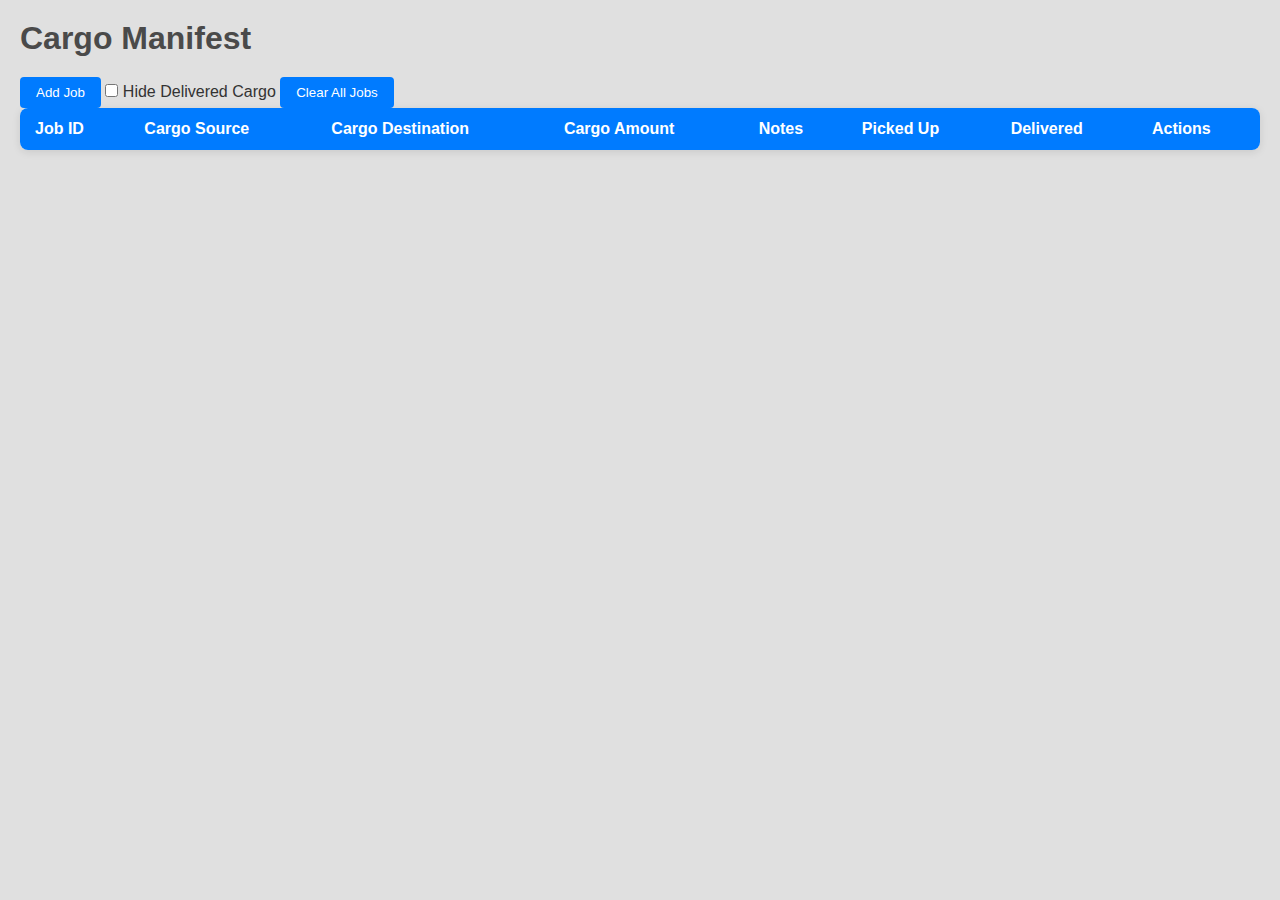
==== public/index.html @ 4ef54640 "Checkpoint" ====
<!DOCTYPE html>
<html lang="en">
<head>
  <meta charset="UTF-8">
  <meta name="viewport" content="width=device-width, initial-scale=1.0">
  <title>Cargo Manifest</title>
  <link rel="stylesheet" href="styles.css">
</head>
<body>
  <h1>Cargo Manifest</h1>

  <button id="addJobButton">Add Job</button>
  <label>
    <input type="checkbox" id="hideDelivered"> Hide Delivered Cargo
  </label>
  <button id="clearAllButton">Clear All Jobs</button>

  <table id="cargoTable">
    <thead>
      <tr>
        <th>Job ID</th>
        <th onclick="sortTable(0)">Cargo Source</th>
        <th onclick="sortTable(1)">Cargo Destination</th>
        <th onclick="sortTable(2)">Cargo Amount</th>
        <th>Notes</th>
        <th>Picked Up</th>
        <th>Delivered</th>
        <th>Actions</th>
      </tr>
    </thead>
    <tbody id="cargoBody">
    </tbody>
  </table>

  <!-- Add Job Popup -->
  <div id="addJobModal" class="modal">
    <div class="modal-content">
      <h2>Add New Cargo Job</h2>

      <!-- Pickups Accordion -->
      <button class="accordion">Pickups</button>
      <div class="accordion-content">
        <div id="pickupLocation" class="grid"></div>
      </div>

      <!-- Deliveries Accordion -->
      <button class="accordion">Deliveries</button>
      <div class="accordion-content">
        <div id="deliveryLocation" class="grid"></div>
      </div>

      <!-- Cargo Details -->
      <h3>Cargo Details</h3>
      <div id="cargoDetails"></div><br>

      <button onclick="addJob()">Add Job</button>
      <button onclick="closeModal()">Close</button>
    </div>
  </div>

  <script src="index.js"></script>
</body>
</html>
---- public/styles.css ----
/* General Reset */
* {
    margin: 0;
    padding: 0;
    box-sizing: border-box;
  }
  
  /* Body Styling */
  body {
    font-family: 'Helvetica Neue', Arial, sans-serif;
    background-color: #e0e0e0; /* Slightly darker grey background */
    color: #333;
    padding: 20px;
  }
  
  h1 {
    font-size: 2em;
    margin-bottom: 20px;
    color: #4a4a4a;
  }
  
  /* Modal Styling */
  .modal {
    display: none;
    position: fixed;
    left: 0;
    top: 0;
    width: 100%;
    height: 100%;
    background-color: rgba(0, 0, 0, 0.4);
    justify-content: center;
    align-items: center;
  }
  
  .modal-content {
    background-color: white;
    padding: 20px;
    border-radius: 8px;
    width: 500px;
    max-height: 80vh;
    overflow: hidden;
    box-shadow: 0 4px 10px rgba(0, 0, 0, 0.1);
  }
  
  /* Accordion Styling */
  .accordion {
    background-color: #007bff;
    color: white;
    cursor: pointer;
    padding: 10px;
    width: 100%;
    border: none;
    text-align: left;
    outline: none;
    font-size: 16px;
    margin-bottom: 5px;
    border-radius: 4px;
  }
  
  .accordion.active, .accordion:hover {
    background-color: #0056b3;
  }
  
  .accordion-content {
    padding: 10px;
    display: none;
    overflow: auto;
    max-height: 200px;
    background-color: #f8f9fa;
    border-radius: 4px;
    margin-bottom: 10px;
  }
  
  /* Two Column Layout */
  .accordion-content .grid {
    display: grid;
    grid-template-columns: 1fr 1fr;
    gap: 10px;
  }
  
  .accordion-content label {
    display: flex;
    align-items: center;
    gap: 0px;
    margin-bottom: 8px;
    font-weight: 400;
    cursor: pointer;
  }
  
  .accordion-content input[type="checkbox"] {
    margin-right: 4px;
  }
  
  /* Buttons */
  .modal button {
    background-color: #007bff;
    color: white;
    border: none;
    padding: 8px 16px;
    border-radius: 4px;
    cursor: pointer;
    transition: background-color 0.3s;
    margin-right: 5px;
  }
  
  .modal button:hover {
    background-color: #0056b3;
  }
  
  button:disabled {
    background-color: #cccccc;
    cursor: not-allowed;
  }
  
  /* Table Styling */
  table {
    width: 100%;
    border-collapse: collapse;
    background-color: #fff; /* White background for contrast */
    box-shadow: 0 2px 8px rgba(0, 0, 0, 0.1);
    border-radius: 8px;
    overflow: hidden;
  }
  
  thead {
    background-color: #007bff;
    color: white;
  }
  
  th, td {
    padding: 12px 15px;
    text-align: left;
  }
  
  th {
    cursor: pointer;
    font-weight: 600;
  }
  
  tr:nth-child(even) {
    background-color: #f8f9fa;
  }
  
  tr:hover {
    background-color: #e9ecef;
  }
  
  button {
    background-color: #007bff;
    color: white;
    border: none;
    padding: 8px 16px;
    border-radius: 4px;
    cursor: pointer;
    transition: background-color 0.3s;
  }
  
  button:hover {
    background-color: #0056b3;
  }
  
  button:disabled {
    background-color: #cccccc;
    cursor: not-allowed;
  }
  
  /* Responsive Design */
  @media (max-width: 768px) {
    .modal-content {
      width: 90%;
    }
  
    table {
      font-size: 14px;
    }
  
    th, td {
      padding: 10px;
    }
  
    button {
      padding: 8px 16px;
    }
  }
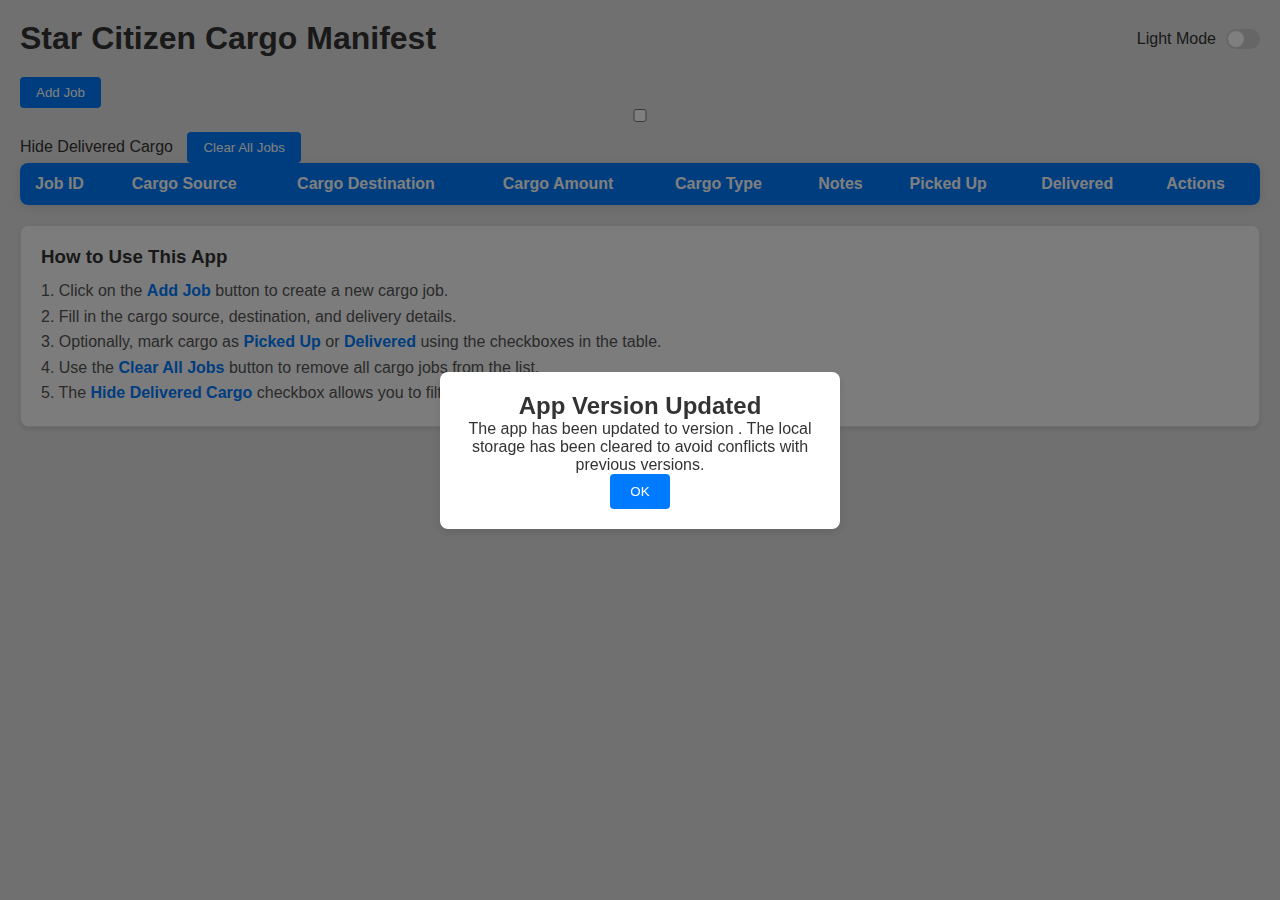
==== commit 62fc8b64: "Further changes" ====
--- a/public/index.html
+++ b/public/index.html
@@ -3,14 +3,23 @@
 <head>
   <meta charset="UTF-8">
   <meta name="viewport" content="width=device-width, initial-scale=1.0">
-  <title>Cargo Manifest</title>
+  <title>Star Citizen Cargo Manifest</title>
   <link rel="stylesheet" href="styles.css">
 </head>
 <body>
-  <h1>Cargo Manifest</h1>
+  <div class="header">
+    <h1>Star Citizen Cargo Manifest</h1>
+    <div class="dark-mode-container">
+      <span id="toggleLabel">Light Mode</span>
+      <label class="switch">
+        <input type="checkbox" id="darkModeToggle">
+        <span class="slider small round"></span>
+      </label>
+    </div>
+  </div>
 
   <button id="addJobButton">Add Job</button>
-  <label>
+  <label class="checkbox-label">
     <input type="checkbox" id="hideDelivered"> Hide Delivered Cargo
   </label>
   <button id="clearAllButton">Clear All Jobs</button>
@@ -22,6 +31,7 @@
         <th onclick="sortTable(0)">Cargo Source</th>
         <th onclick="sortTable(1)">Cargo Destination</th>
         <th onclick="sortTable(2)">Cargo Amount</th>
+        <th>Cargo Type</th> <!-- New Column for Cargo Type -->
         <th>Notes</th>
         <th>Picked Up</th>
         <th>Delivered</th>
@@ -49,7 +59,11 @@
         <div id="deliveryLocation" class="grid"></div>
       </div>
 
-      <!-- Cargo Details -->
+      <!-- Cargo Type and Details -->
+      <h3>Cargo Type</h3>
+      <label for="cargoType">Cargo Type:</label>
+      <input type="text" id="cargoType" placeholder="Enter cargo type">
+
       <h3>Cargo Details</h3>
       <div id="cargoDetails"></div><br>
 
@@ -58,6 +72,27 @@
     </div>
   </div>
 
+  <!-- Usage Information Box -->
+  <div id="usageInfo" class="info-box">
+    <h3>How to Use This App</h3>
+    <p>
+      1. Click on the <strong>Add Job</strong> button to create a new cargo job.<br>
+      2. Fill in the cargo source, destination, and delivery details.<br>
+      3. Optionally, mark cargo as <strong>Picked Up</strong> or <strong>Delivered</strong> using the checkboxes in the table.<br>
+      4. Use the <strong>Clear All Jobs</strong> button to remove all cargo jobs from the list.<br>
+      5. The <strong>Hide Delivered Cargo</strong> checkbox allows you to filter out cargo that has already been delivered.
+    </p>
+  </div>
+
+  <!-- Version Change Notification Modal -->
+  <div id="versionModal" class="modal">
+    <div class="modal-content">
+      <h2>App Version Updated</h2>
+      <p>The app has been updated to version <span id="currentVersion"></span>. The local storage has been cleared to avoid conflicts with previous versions.</p>
+      <button onclick="closeVersionModal()">OK</button>
+    </div>
+  </div>  
+
   <script src="index.js"></script>
 </body>
 </html>
--- a/public/styles.css
+++ b/public/styles.css
@@ -5,18 +5,110 @@
     box-sizing: border-box;
   }
   
+  /* Dark Mode Styling */
+  :root {
+    --bg-color: #e0e0e0;
+    --text-color: #333;
+    --table-bg: #fff;
+    --table-header-bg: #007bff;
+    --table-header-text: white;
+    --button-bg: #007bff;
+    --button-text: white;
+    --modal-bg: white;
+    --input-bg: #fff;
+    --accordion-bg: #007bff;
+    --accordion-hover-bg: #0056b3;
+    --accordion-content-bg: #f8f9fa;
+  }
+  
+  .dark-mode {
+    --bg-color: #181818;
+    --text-color: #e0e0e0;
+    --table-bg: #303030;
+    --table-header-bg: #555;
+    --table-header-text: #e0e0e0;
+    --button-bg: #555;
+    --button-text: #e0e0e0;
+    --modal-bg: #333;
+    --input-bg: #444;
+    --accordion-bg: #444;
+    --accordion-hover-bg: #555;
+    --accordion-content-bg: #333;
+  }
+  
   /* Body Styling */
   body {
     font-family: 'Helvetica Neue', Arial, sans-serif;
-    background-color: #e0e0e0; /* Slightly darker grey background */
-    color: #333;
+    background-color: var(--bg-color);
+    color: var(--text-color);
     padding: 20px;
   }
   
   h1 {
     font-size: 2em;
+    color: var(--text-color);
+  }
+  
+  .header {
+    display: flex;
+    justify-content: space-between;
+    align-items: center;
     margin-bottom: 20px;
-    color: #4a4a4a;
+  }
+  
+  .dark-mode-container {
+    display: flex;
+    align-items: center;
+  }
+  
+  #toggleLabel {
+    margin-right: 10px;
+  }
+  
+  /* Dark mode toggle switch */
+  .switch {
+    position: relative;
+    display: inline-block;
+    width: 34px;
+    height: 20px;
+  }
+  
+  .switch input {
+    opacity: 0;
+    width: 0;
+    height: 0;
+  }
+  
+  .slider.small {
+    position: absolute;
+    cursor: pointer;
+    top: 0;
+    left: 0;
+    right: 0;
+    bottom: 0;
+    background-color: #ccc;
+    transition: .4s;
+    border-radius: 20px;
+  }
+  
+  .slider.small:before {
+    position: absolute;
+    content: "";
+    height: 16px;
+    width: 16px;
+    left: 2px;
+    bottom: 2px;
+    background-color: white;
+    transition: .4s;
+    border-radius: 50%;
+  }
+  
+  input:checked + .slider.small {
+    background-color: #007bff;
+  }
+  
+  input:checked + .slider.small:before {
+    transform: translateX(14px);
   }
   
   /* Modal Styling */
@@ -33,10 +125,10 @@
   }
   
   .modal-content {
-    background-color: white;
+    background-color: var(--modal-bg);
     padding: 20px;
     border-radius: 8px;
-    width: 500px;
+    width: 800px;
     max-height: 80vh;
     overflow: hidden;
     box-shadow: 0 4px 10px rgba(0, 0, 0, 0.1);
@@ -44,8 +136,8 @@
   
   /* Accordion Styling */
   .accordion {
-    background-color: #007bff;
-    color: white;
+    background-color: var(--accordion-bg);
+    color: var(--table-header-text);
     cursor: pointer;
     padding: 10px;
     width: 100%;
@@ -55,10 +147,15 @@
     font-size: 16px;
     margin-bottom: 5px;
     border-radius: 4px;
-  }
-  
-  .accordion.active, .accordion:hover {
-    background-color: #0056b3;
+    transition: background-color 0.3s;
+  }
+  
+  .accordion:hover {
+    background-color: var(--accordion-hover-bg);
+  }
+  
+  .accordion.active {
+    background-color: var(--accordion-hover-bg);
   }
   
   .accordion-content {
@@ -66,7 +163,7 @@
     display: none;
     overflow: auto;
     max-height: 200px;
-    background-color: #f8f9fa;
+    background-color: var(--accordion-content-bg);
     border-radius: 4px;
     margin-bottom: 10px;
   }
@@ -74,7 +171,7 @@
   /* Two Column Layout */
   .accordion-content .grid {
     display: grid;
-    grid-template-columns: 1fr 1fr;
+    grid-template-columns: 1fr 2fr 1fr 2fr 1fr 2fr;
     gap: 10px;
   }
   
@@ -93,14 +190,13 @@
   
   /* Buttons */
   .modal button {
-    background-color: #007bff;
-    color: white;
+    background-color: var(--button-bg);
+    color: var(--button-text);
     border: none;
     padding: 8px 16px;
     border-radius: 4px;
     cursor: pointer;
     transition: background-color 0.3s;
-    margin-right: 5px;
   }
   
   .modal button:hover {
@@ -116,15 +212,16 @@
   table {
     width: 100%;
     border-collapse: collapse;
-    background-color: #fff; /* White background for contrast */
+    background-color: var(--table-bg);
+    color: var(--text-color);
     box-shadow: 0 2px 8px rgba(0, 0, 0, 0.1);
     border-radius: 8px;
     overflow: hidden;
   }
   
   thead {
-    background-color: #007bff;
-    color: white;
+    background-color: var(--table-header-bg);
+    color: var(--table-header-text);
   }
   
   th, td {
@@ -132,22 +229,9 @@
     text-align: left;
   }
   
-  th {
-    cursor: pointer;
-    font-weight: 600;
-  }
-  
-  tr:nth-child(even) {
-    background-color: #f8f9fa;
-  }
-  
-  tr:hover {
-    background-color: #e9ecef;
-  }
-  
   button {
-    background-color: #007bff;
-    color: white;
+    background-color: var(--button-bg);
+    color: var(--button-text);
     border: none;
     padding: 8px 16px;
     border-radius: 4px;
@@ -162,6 +246,20 @@
   button:disabled {
     background-color: #cccccc;
     cursor: not-allowed;
+  }
+  
+  /* Input fields in the modal */
+  input, textarea {
+    background-color: var(--input-bg);
+    color: var(--text-color);
+    border: 1px solid #ccc;
+    padding: 6px;
+    margin-bottom: 10px;
+    width: 100%;
+  }
+  
+  .checkbox-label {
+    margin-right: 10px;
   }
   
   /* Responsive Design */
@@ -182,4 +280,65 @@
       padding: 8px 16px;
     }
   }
-  +  
+  /* Modal for Version Update Notification */
+#versionModal {
+    display: none;
+    position: fixed;
+    z-index: 999;
+    left: 0;
+    top: 0;
+    width: 100%;
+    height: 100%;
+    background-color: rgba(0, 0, 0, 0.5);
+    justify-content: center;
+    align-items: center;
+  }
+  
+  #versionModal .modal-content {
+    background-color: white;
+    padding: 20px;
+    border-radius: 8px;
+    width: 400px;
+    text-align: center;
+    box-shadow: 0 4px 10px rgba(0, 0, 0, 0.1);
+  }
+  
+  #versionModal button {
+    background-color: #007bff;
+    color: white;
+    border: none;
+    padding: 10px 20px;
+    border-radius: 4px;
+    cursor: pointer;
+    transition: background-color 0.3s;
+  }
+  
+  #versionModal button:hover {
+    background-color: #0056b3;
+  }
+
+  /* Styling for the usage information box */
+.info-box {
+    background-color: #f9f9f9;
+    padding: 20px;
+    margin-top: 20px;
+    border: 1px solid #ddd;
+    border-radius: 8px;
+    box-shadow: 0 2px 4px rgba(0, 0, 0, 0.1);
+  }
+  
+  .info-box h3 {
+    margin-bottom: 10px;
+    color: #333;
+  }
+  
+  .info-box p {
+    font-size: 16px;
+    line-height: 1.6;
+    color: #555;
+  }
+  
+  .info-box strong {
+    color: #007bff;
+  }